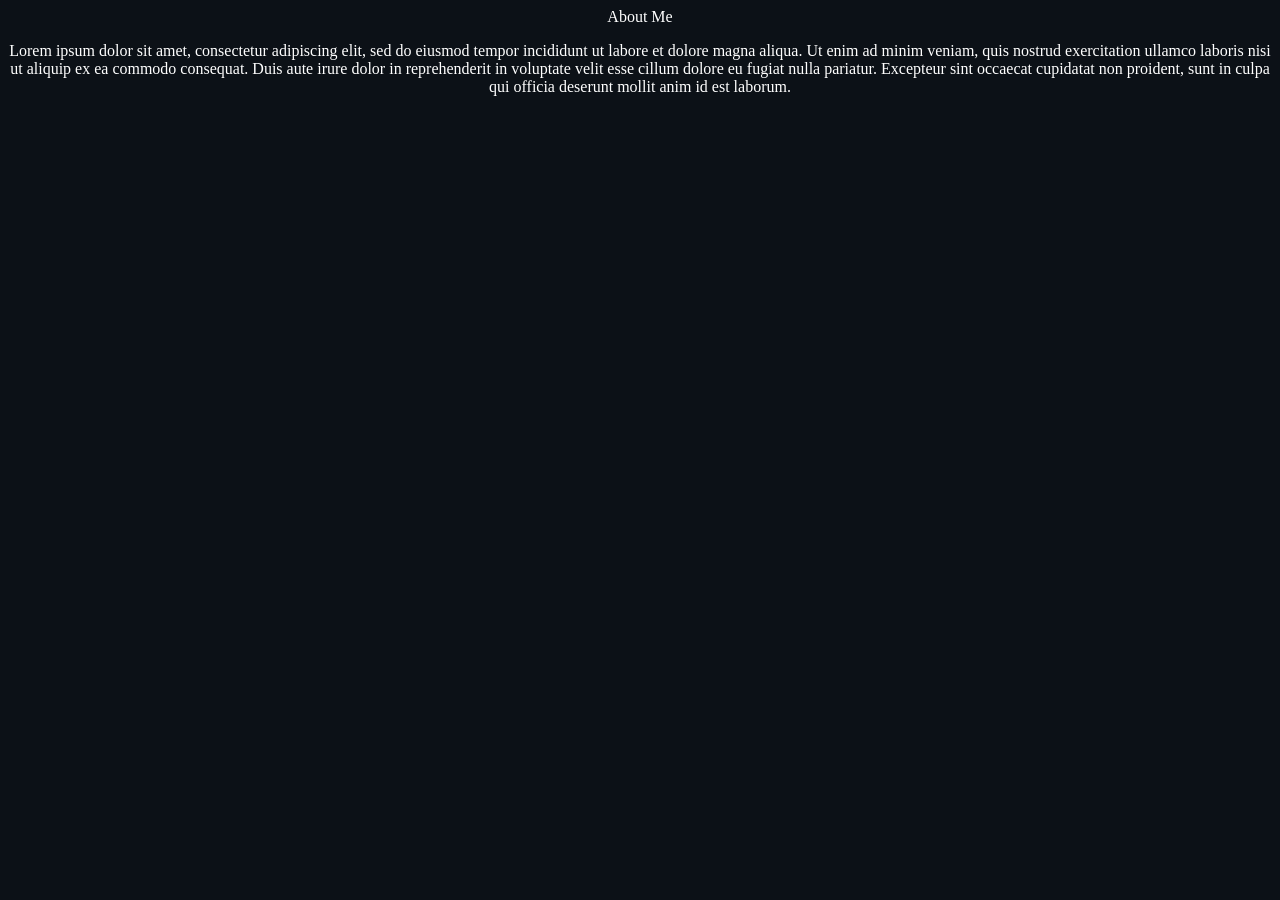
==== about.html @ 180b3845 "added about, contact, and portfolio placeholder" ====
<!DOCTYPE html>
<html lang = "en-US">
    <meta name="viewport" content="width=device-width, initial-scale=1.0">
    <head>
        <title>About Me</title>
        <link rel="stylesheet" href="style.css">
        <link rel="icon" type="image/x-icon" href = "folder.jpg">
    </head>
    <header>
        About Me
    </header>
    <body>
        <p>Lorem ipsum dolor sit amet, consectetur adipiscing elit, sed do eiusmod tempor incididunt ut labore et dolore magna aliqua. Ut enim ad minim veniam, quis nostrud exercitation ullamco laboris nisi ut aliquip ex ea commodo consequat. Duis aute irure dolor in reprehenderit in voluptate velit esse cillum dolore eu fugiat nulla pariatur. Excepteur sint occaecat cupidatat non proident, sunt in culpa qui officia deserunt mollit anim id est laborum.</p>
    </body>
</html>
---- style.css ----
body {
    background-color: #0C1117;
    color: white;
}

header {
    align-content: center;
    text-align: center;
    color: white;
}

nav {
    background-color: #0C1117;
    color: white;
    text-align: center;
    display: block;
    align-content: center;
}

p {
    text-align: center;
    align-content: center;
}

#github {
    background-color: #0C1117;
    background-image: url(github-dark.png);
    background-repeat: no-repeat;
    background-size: contain;
    background-position: center;
    align-content: center;
}

.in-github {
    color: white;
    align-content: center;
    text-align: center;
}

#email {
    align-content: center;
    text-align: center;
}
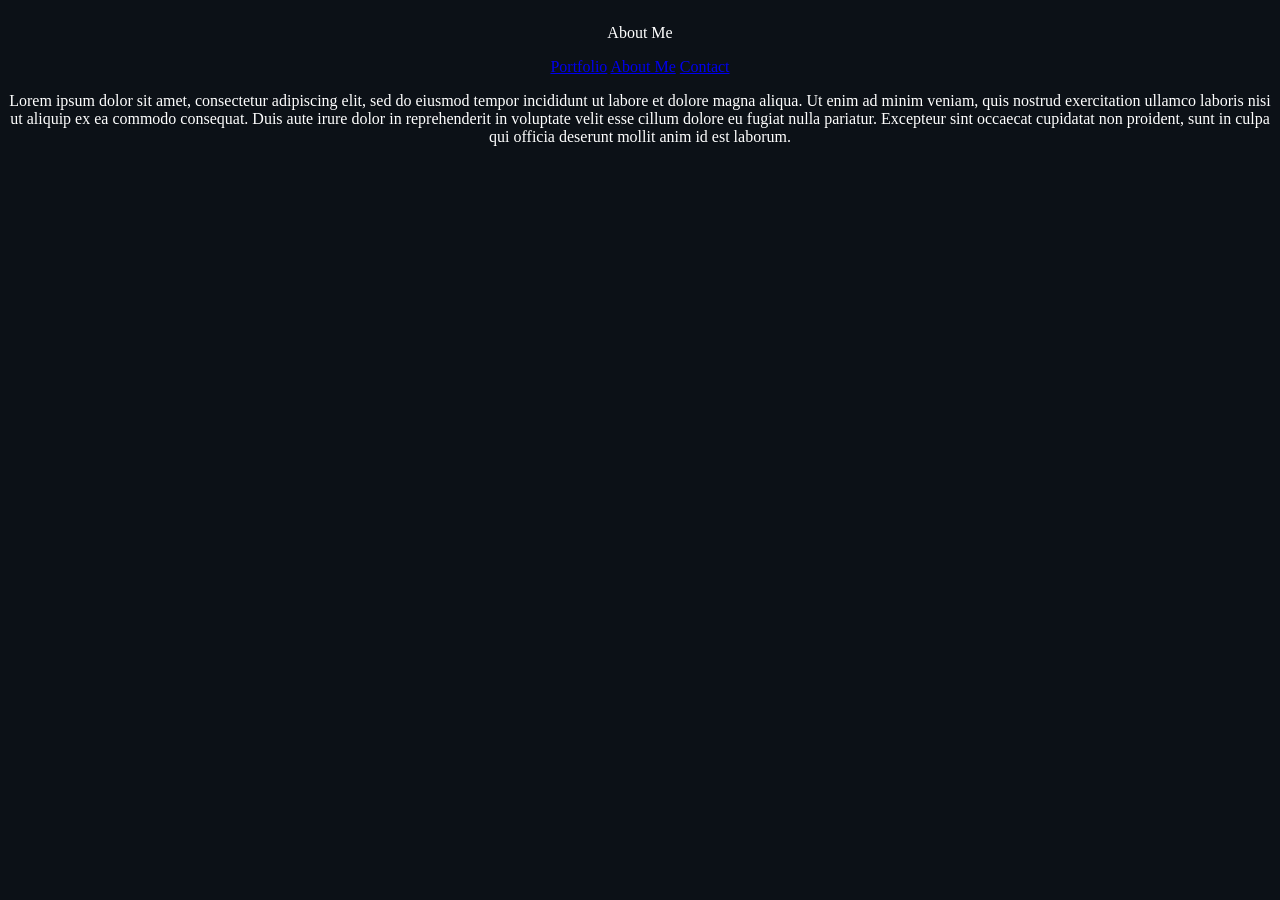
==== commit 038330ca: "Actually fixing CSS" ====
--- a/about.html
+++ b/about.html
@@ -7,9 +7,18 @@
         <link rel="icon" type="image/x-icon" href = "folder.jpg">
     </head>
     <header>
-        About Me
+        <p>About Me</p>
     </header>
+    <div>
+        <nav>
+            <a href="portfolio.html">Portfolio</a>
+            <a href="about.html">About Me</a>
+            <a href="contact.html">Contact</a>
+        </nav>
+    </div>
     <body>
-        <p>Lorem ipsum dolor sit amet, consectetur adipiscing elit, sed do eiusmod tempor incididunt ut labore et dolore magna aliqua. Ut enim ad minim veniam, quis nostrud exercitation ullamco laboris nisi ut aliquip ex ea commodo consequat. Duis aute irure dolor in reprehenderit in voluptate velit esse cillum dolore eu fugiat nulla pariatur. Excepteur sint occaecat cupidatat non proident, sunt in culpa qui officia deserunt mollit anim id est laborum.</p>
+        <div class = "center">
+            <p>Lorem ipsum dolor sit amet, consectetur adipiscing elit, sed do eiusmod tempor incididunt ut labore et dolore magna aliqua. Ut enim ad minim veniam, quis nostrud exercitation ullamco laboris nisi ut aliquip ex ea commodo consequat. Duis aute irure dolor in reprehenderit in voluptate velit esse cillum dolore eu fugiat nulla pariatur. Excepteur sint occaecat cupidatat non proident, sunt in culpa qui officia deserunt mollit anim id est laborum.</p>
+        </div>
     </body>
 </html>
--- a/style.css
+++ b/style.css
@@ -17,9 +17,9 @@
     align-content: center;
 }
 
-p {
+div {
+    align-content: center;
     text-align: center;
-    align-content: center;
 }
 
 #github {
@@ -35,9 +35,4 @@
     color: white;
     align-content: center;
     text-align: center;
-}
-
-#email {
-    align-content: center;
-    text-align: center;
 }
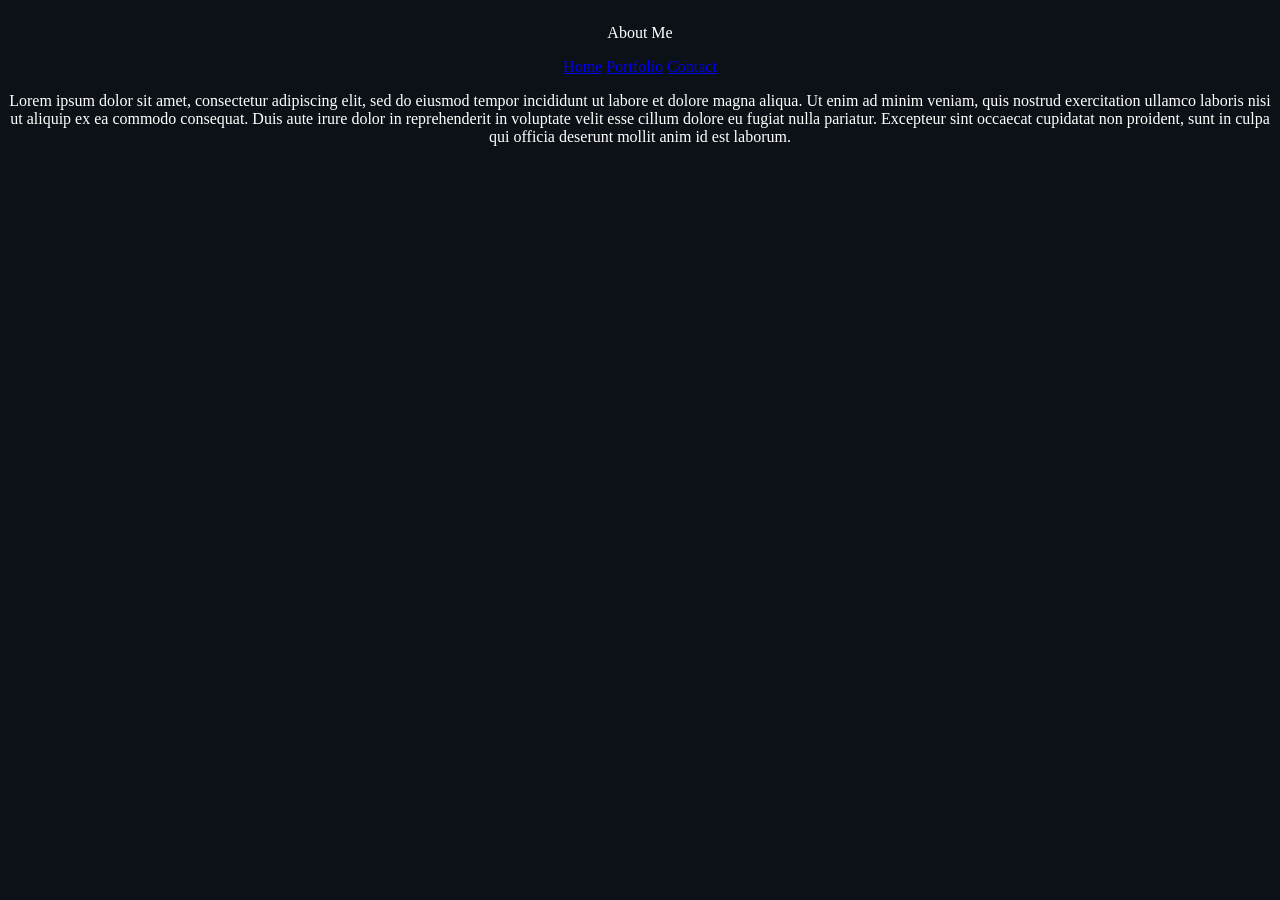
==== commit bda91229: "Fix nav tags" ====
--- a/about.html
+++ b/about.html
@@ -11,8 +11,8 @@
     </header>
     <div>
         <nav>
+            <a href="index.html">Home</a>
             <a href="portfolio.html">Portfolio</a>
-            <a href="about.html">About Me</a>
             <a href="contact.html">Contact</a>
         </nav>
     </div>
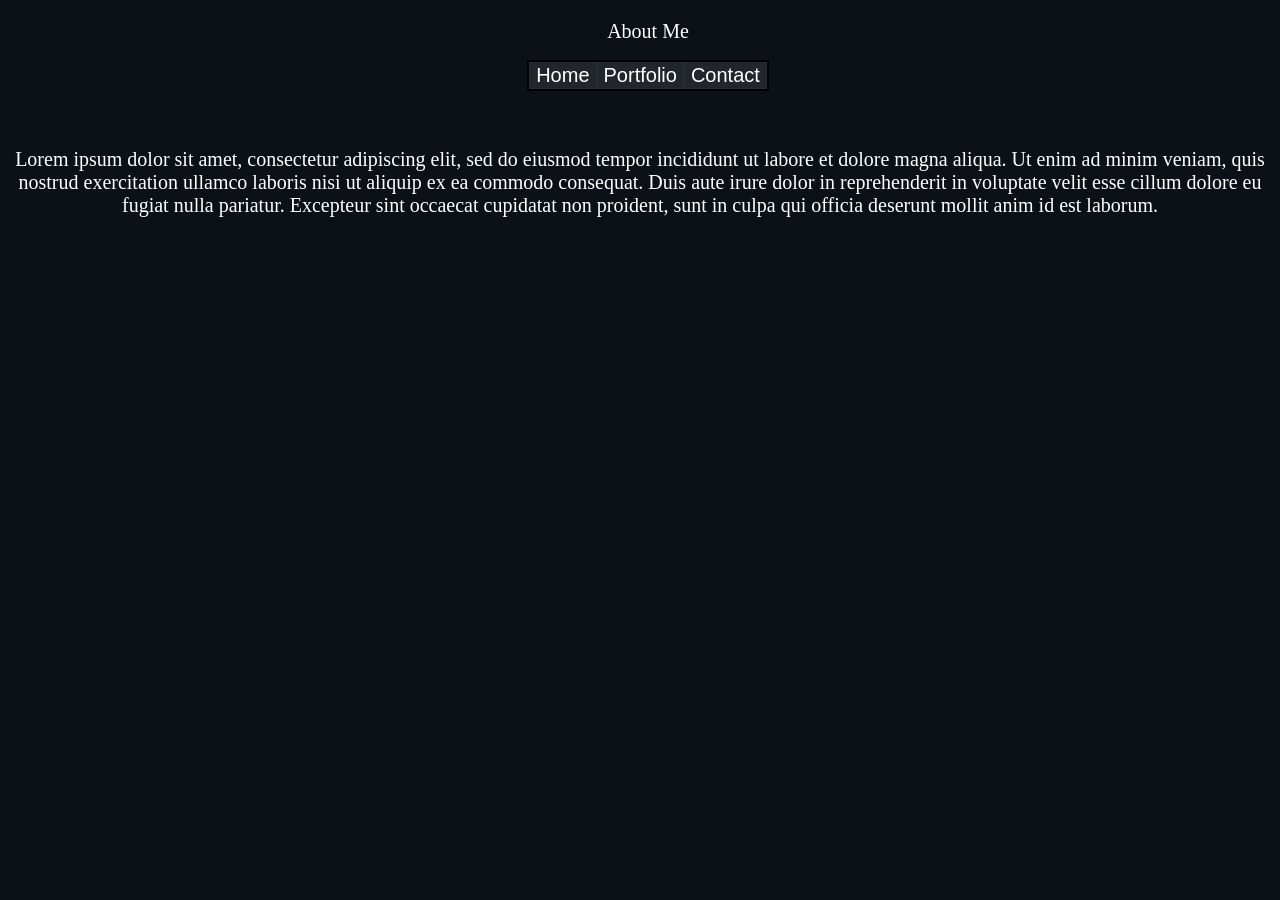
==== commit 109ff32b: "Reorganize" ====
--- a/about.html
+++ b/about.html
@@ -3,21 +3,23 @@
     <meta name="viewport" content="width=device-width, initial-scale=1.0">
     <head>
         <title>About Me</title>
-        <link rel="stylesheet" href="style.css">
-        <link rel="icon" type="image/x-icon" href = "folder.jpg">
+        <link rel="stylesheet" href="../style/style.css">
+        <link rel="icon" type="image/x-icon" href = "../img/folder.jpg">
     </head>
     <header>
-        <p>About Me</p>
+        <div class="page-title">
+            <p>About Me</p>
+        </div>
     </header>
-    <div>
-        <nav>
-            <a href="index.html">Home</a>
-            <a href="portfolio.html">Portfolio</a>
-            <a href="contact.html">Contact</a>
-        </nav>
-    </div>
     <body>
-        <div class = "center">
+        <div class = "navbar">
+            <nav class = "button-holder">
+                <button type="button" onclick="document.location='index.html'" class = "button">Home</button>
+                <button type="button" onclick="document.location='portfolio.html'" class = "button">Portfolio</button>
+                <button type="button" onclick="document.location='contact.html'" class = "button">Contact</button>
+            </nav>
+        </div>
+        <div class = "content">
             <p>Lorem ipsum dolor sit amet, consectetur adipiscing elit, sed do eiusmod tempor incididunt ut labore et dolore magna aliqua. Ut enim ad minim veniam, quis nostrud exercitation ullamco laboris nisi ut aliquip ex ea commodo consequat. Duis aute irure dolor in reprehenderit in voluptate velit esse cillum dolore eu fugiat nulla pariatur. Excepteur sint occaecat cupidatat non proident, sunt in culpa qui officia deserunt mollit anim id est laborum.</p>
         </div>
     </body>
--- a/style/style.css
+++ b/style/style.css
@@ -0,0 +1,111 @@
+body {
+    background-color: #0C1117;
+    color: white;
+    font-size: 20px;
+    align-items: center;
+    align-content: center;
+    text-align: center;
+}
+
+header {
+    color: white;
+    font-size: 20px;
+}
+
+nav {
+    background-color: #0C1117;
+    color: white;
+    text-align: center;
+    display: block;
+    align-content: center;
+}
+
+div {
+    align-content: center;
+    text-align: center;
+    size: auto;
+}
+
+#github {
+    background-color: #0C1117;
+    background-image: url(../img/github-dark.png);
+    background-repeat: no-repeat;
+    background-size: contain;
+    background-position: center;
+    align-content: center;
+}
+
+.in-github {
+    color: white;
+    align-content: center;
+    text-align: center;
+}
+
+.button {
+    border: none;
+    color: white;
+    background: #21262d;
+    text-align: center;
+    font-size: 20px;
+    border: 1px solid #272c34;
+    float: left;
+}
+
+.button-holder {
+    display: inline-block;
+    border: 2px solid black;
+}
+
+a:link {
+    color: white;
+    background-color: transparent;
+    text-decoration: underline;
+}
+
+a:visited {
+    color: white;
+    background-color: transparent;
+    text-decoration: underline;
+}
+
+a:hover {
+    color: #3c3cff;
+    background-color: transparent;
+    text-decoration: underline;
+}
+
+a:active {
+    color: goldenrod;
+    background-color: transparent;
+    text-decoration: underline;
+}
+
+.mini {
+    width: 20px;
+    height: 20px;
+    position: relative;
+    bottom: -3px;
+    left: -2px;
+}
+
+.page-title {
+    position: fixed;
+    top: 0;
+    width: 100%;
+    background: #0C1117;
+}
+
+.navbar {
+    position: fixed;
+    top: 0;
+    width: 100%;
+    background: #0C1117;
+    margin-top: 60px;
+}
+
+.content {
+    margin-top: 120px;
+    width: auto;
+    text-align: center;
+    align-content: center;
+}
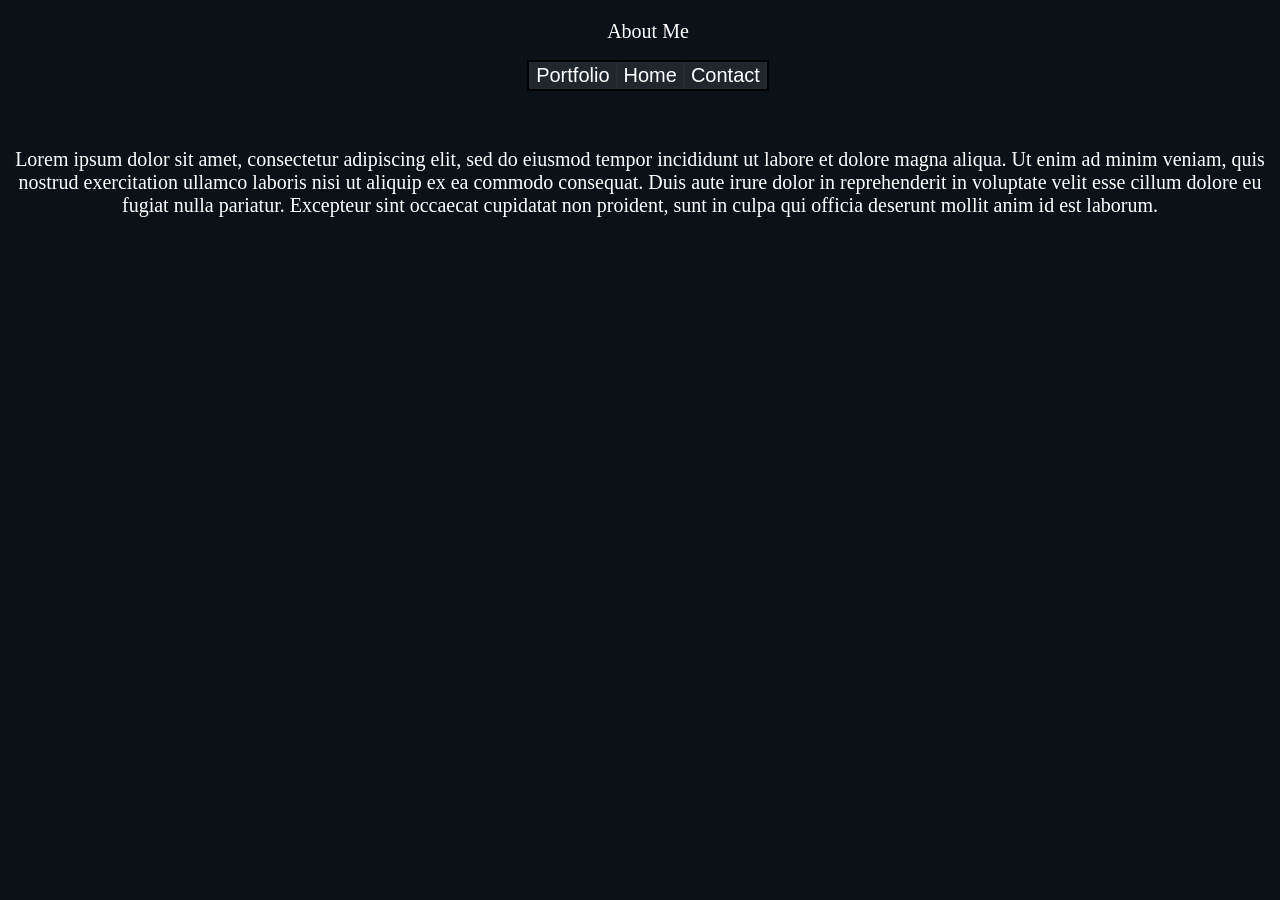
==== commit 6417419c: "rearrange nav buttons" ====
--- a/about.html
+++ b/about.html
@@ -3,8 +3,8 @@
     <meta name="viewport" content="width=device-width, initial-scale=1.0">
     <head>
         <title>About Me</title>
-        <link rel="stylesheet" href="../style/style.css">
-        <link rel="icon" type="image/x-icon" href = "../img/folder.jpg">
+        <link rel="stylesheet" href="/style/style.css">
+        <link rel="icon" type="image/x-icon" href = "/img/folder.jpg">
     </head>
     <header>
         <div class="page-title">
@@ -14,8 +14,8 @@
     <body>
         <div class = "navbar">
             <nav class = "button-holder">
+                <button type="button" onclick="document.location='portfolio.html'" class = "button">Portfolio</button>
                 <button type="button" onclick="document.location='index.html'" class = "button">Home</button>
-                <button type="button" onclick="document.location='portfolio.html'" class = "button">Portfolio</button>
                 <button type="button" onclick="document.location='contact.html'" class = "button">Contact</button>
             </nav>
         </div>
